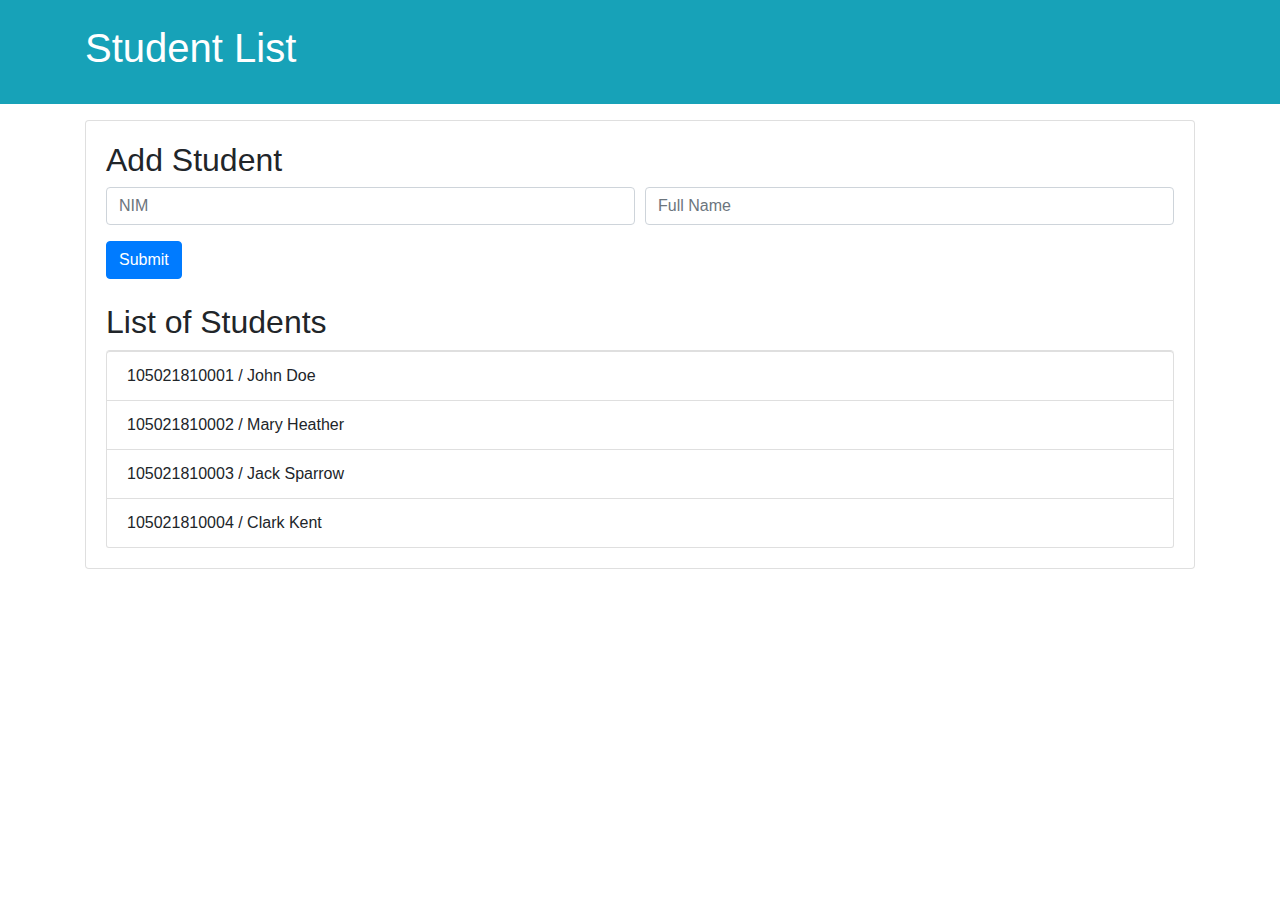
==== DOM/index.html @ 1fb9f50b "add DOM folder for demo of dom manipulation" ====
<!DOCTYPE html>
<html lang="en">
	<head>
		<meta charset="UTF-8" />
		<meta name="viewport" content="width=device-width, initial-scale=1.0" />

		<!-- Bootstrap CSS -->
		<link
			rel="stylesheet"
			href="https://stackpath.bootstrapcdn.com/bootstrap/4.5.2/css/bootstrap.min.css"
			integrity="sha384-JcKb8q3iqJ61gNV9KGb8thSsNjpSL0n8PARn9HuZOnIxN0hoP+VmmDGMN5t9UJ0Z"
			crossorigin="anonymous"
		/>

		<title>JavaScript | Basic DOM</title>
	</head>
	<body>
		<header id="main-header" class="bg-info p-4 mb-3 text-white">
			<div class="container">
				<h1 id="header-title">Student List</h1>
			</div>
		</header>

		<div class="container">
			<div id="main" class="card card-body">
				<h2 class="title">Add Student</h2>

				<form class="mb-4">
					<div class="form-row mb-3">
						<div class="col">
							<input type="text" class="form-control" placeholder="NIM" />
						</div>
						<div class="col">
							<input type="text" class="form-control" placeholder="Full Name" />
						</div>
					</div>
					<button type="submit" class="btn btn-primary">Submit</button>
				</form>

				<h2 class="title">List of Students</h2>

				<ul id="students" class="list-group">
					<li class="list-group-item">105021810001 / John Doe</li>
					<li class="list-group-item">105021810002 / Mary Heather</li>
					<li class="list-group-item">105021810003 / Jack Sparrow</li>
					<li class="list-group-item">105021810004 / Clark Kent</li>
				</ul>
			</div>
		</div>

		<script src="dom.js"></script>
	</body>
</html>
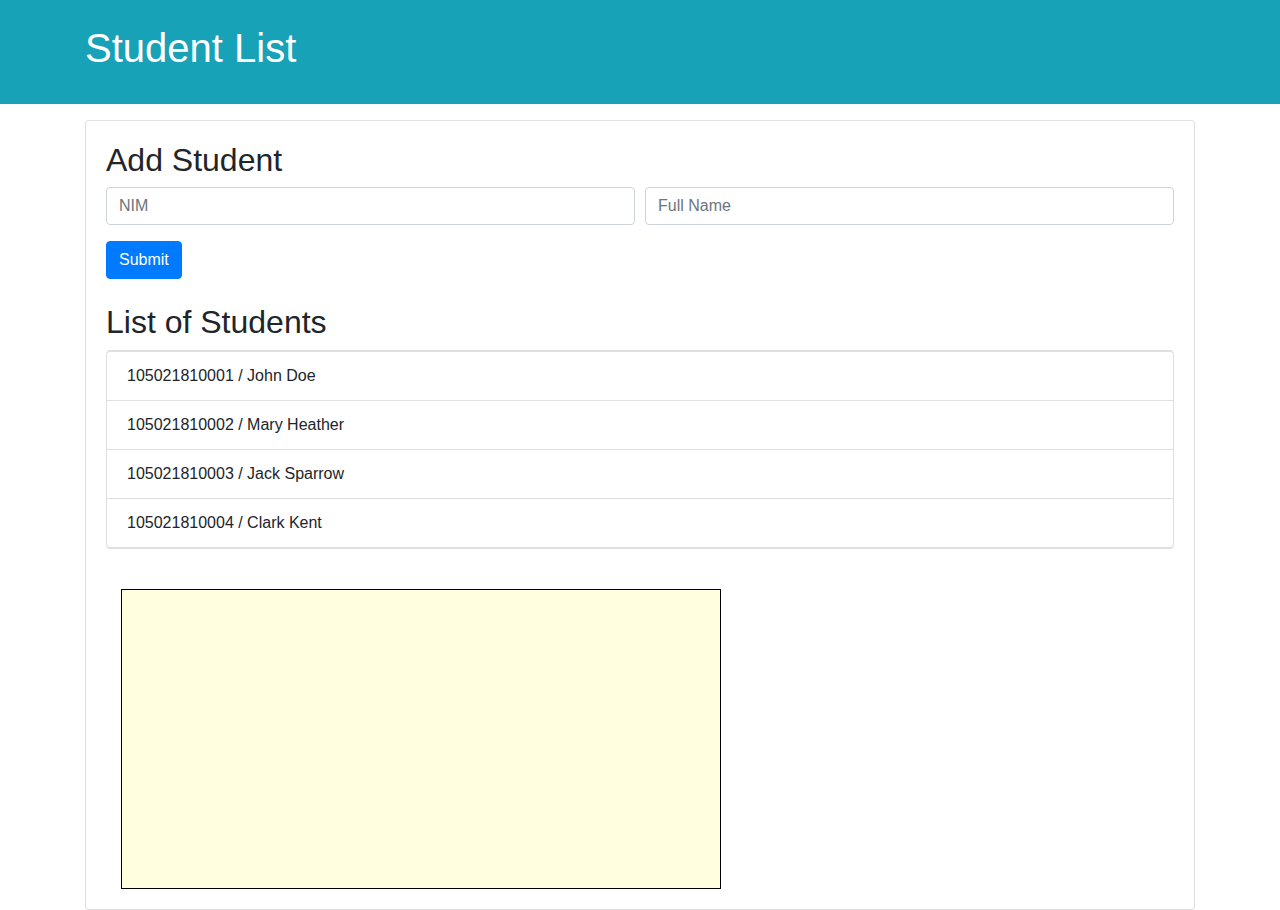
==== commit 24aeae84: "event handling" ====
--- a/DOM/index.html
+++ b/DOM/index.html
@@ -11,6 +11,8 @@
 			integrity="sha384-JcKb8q3iqJ61gNV9KGb8thSsNjpSL0n8PARn9HuZOnIxN0hoP+VmmDGMN5t9UJ0Z"
 			crossorigin="anonymous"
 		/>
+
+		<link rel="stylesheet" href="style.css" />
 
 		<title>JavaScript | Basic DOM</title>
 	</head>
@@ -45,6 +47,15 @@
 					<li class="list-group-item">105021810003 / Jack Sparrow</li>
 					<li class="list-group-item">105021810004 / Clark Kent</li>
 				</ul>
+
+				<p>&nbsp;</p>
+
+				<div class="col-md-6">
+					<div id="box"></div>
+				</div>
+				<div class="col-md-6">
+					<div id="output"></div>
+				</div>
 			</div>
 		</div>
 
--- a/DOM/style.css
+++ b/DOM/style.css
@@ -0,0 +1,8 @@
+#box {
+	width: 600px;
+	height: 300px;
+	background-color: lightyellow;
+	/* background-color: #abc;
+	background-color: rgb(100, 50, 75); */
+	border: 1px solid #000;
+}
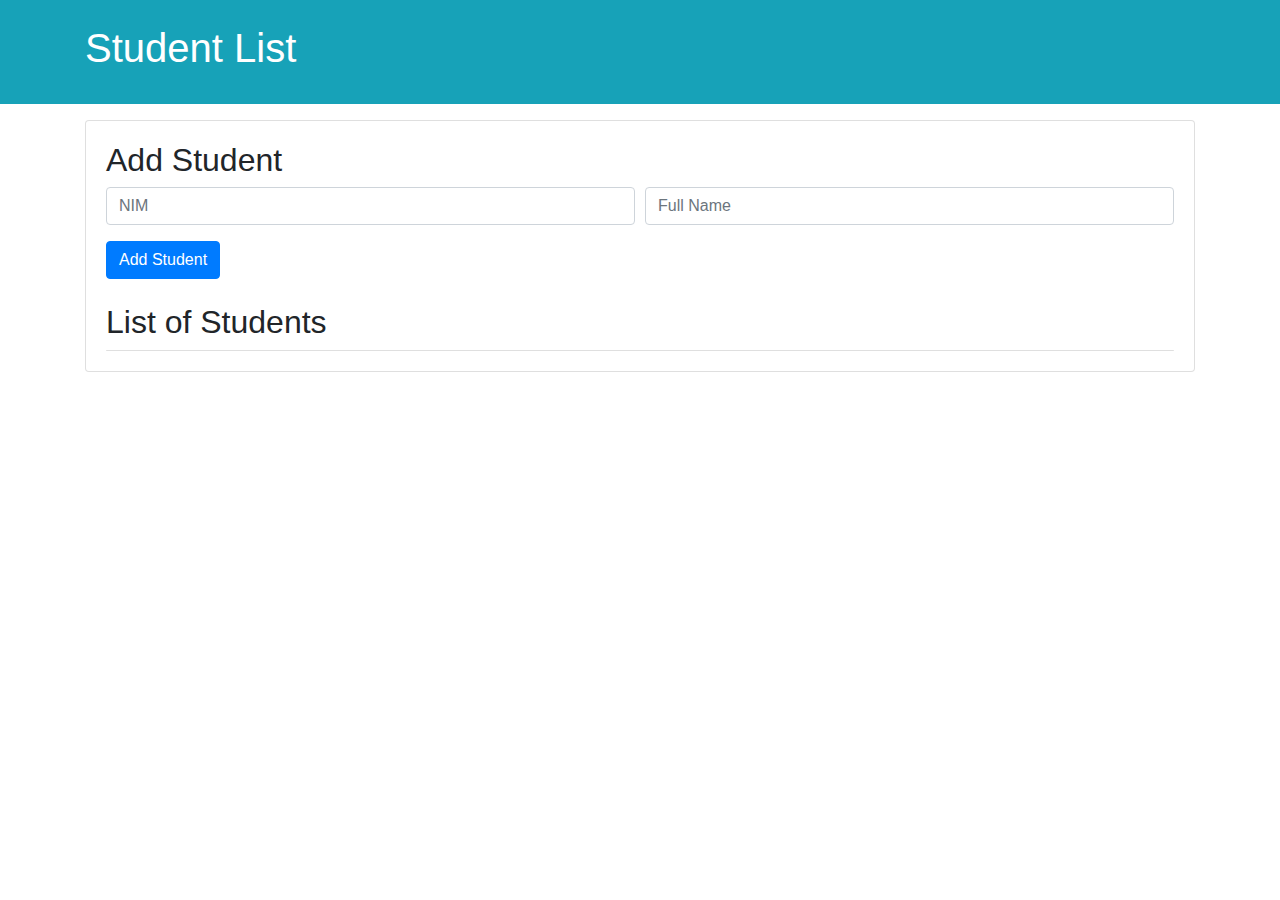
==== commit 0c7238c7: "add RECAP.md file" ====
--- a/DOM/index.html
+++ b/DOM/index.html
@@ -27,38 +27,44 @@
 			<div id="main" class="card card-body">
 				<h2 class="title">Add Student</h2>
 
-				<form class="mb-4">
+				<form id="form-add-student" class="mb-4">
 					<div class="form-row mb-3">
 						<div class="col">
-							<input type="text" class="form-control" placeholder="NIM" />
+							<input
+								type="text"
+								id="nim"
+								class="form-control"
+								placeholder="NIM"
+							/>
 						</div>
 						<div class="col">
-							<input type="text" class="form-control" placeholder="Full Name" />
+							<input
+								type="text"
+								id="fullName"
+								class="form-control"
+								placeholder="Full Name"
+							/>
 						</div>
 					</div>
-					<button type="submit" class="btn btn-primary">Submit</button>
+					<button type="submit" class="btn btn-primary">Add Student</button>
+					<!-- <input type="submit" class="btn btn-primary" value="Add Student" /> -->
 				</form>
 
 				<h2 class="title">List of Students</h2>
 
-				<ul id="students" class="list-group">
-					<li class="list-group-item">105021810001 / John Doe</li>
-					<li class="list-group-item">105021810002 / Mary Heather</li>
-					<li class="list-group-item">105021810003 / Jack Sparrow</li>
-					<li class="list-group-item">105021810004 / Clark Kent</li>
-				</ul>
+				<ul id="students" class="list-group"></ul>
 
-				<p>&nbsp;</p>
+				<!-- <p>&nbsp;</p>
 
 				<div class="col-md-6">
 					<div id="box"></div>
 				</div>
 				<div class="col-md-6">
 					<div id="output"></div>
-				</div>
+				</div> -->
 			</div>
 		</div>
 
-		<script src="dom.js"></script>
+		<script src="app.js"></script>
 	</body>
 </html>
